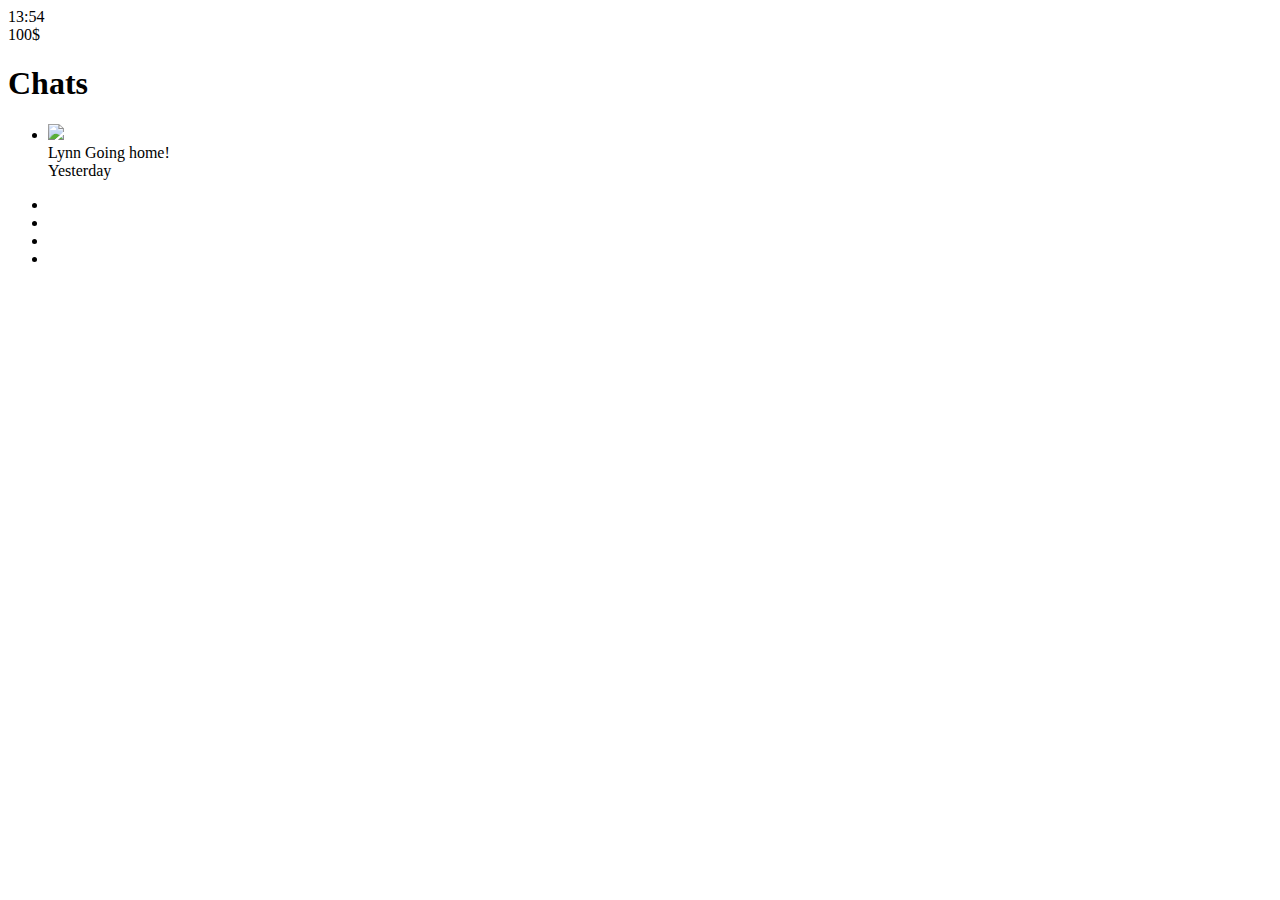
==== index.html @ ed968fc2 "Fix typo" ====
<!DOCTYPE html>
<html lang="en">
    <head>
        <meta charset="UTF-8">
        <meta name="viewport" content="width=device-width, initial-scale=1.0">
        <script src="https://kit.fontawesome.com/eb15989aa0.js" crossorigin="anonymous"></script>
        <title>Chats | Kakao Clone</title>
    </head>
    <body>
        <div class="status-bar">
            <div class="status-bar__column">
                <span class="status-bar__clock">13:54</span>
            </div>
            <div class="status-bar__column">
                <i class="fas fa-clock"></i>
                <i class="fas fa-volume-mute"></i>
                <i class="fas fa-wifi"></i>
                <span class="status-bar__battery-level">100$</span>
                <i class="fas fa-battery-full"></i>
            </div>
        </div>
        <header class="header">
            <div class="header__header-column">
                <h1 class="header__title">Chats</h1>
            </div>
            <div class="header__header-column">
                <span class="header__icon">
                    <i class="fas fa-search"></i>
                </span>
                <span class="header__icon">
                    <i class="far fa-comment"></i>
                </span>
                <span class="header__icon">
                    <i class="fas fa-cog"></i>
                </span>
            </div>
        </header>
        <main class="chats">
            <ul class="chats__list">
                <li class="chats__chat chat">
                    <div class="chat__column">
                        <img class="chat__avatar g-avatar" src="images/avatar.png" />
                        <div class="chat__content">
                            <span class="chat__username">
                                Lynn
                            </span>
                            <span class="chat__preview">Going home!</span>
                        </div>
                    </div>
                    <div class="chat__column">
                        <span class="chat__timestamp">Yesterday</span>
                    </div>
                </li>
            </ul>
        </main>
        <nav class="nav">
            <ul class="nav__list">
                <li class="nav__list-item">
                    <a href="friends.html" class="nav__list-link">
                        <i class="far fa-user"></i>
                    </a>
                </li>
                <li class="nav__list-item">
                    <a href="index.html" class="nav__list-link">
                        <i class="fas fa-comment"></i>
                    </a>
                </li>
                <li class="nav__list-item">
                    <a href="find.html" class="nav__list-link">
                        <i class="fas fa-search"></i>
                    </a>
                </li>
                <li class="nav__list-item">
                    <a href="more.html" class="nav__list-link">
                        <i class="fas fa-ellipsis-h"></i>
                    </a>
                </li>
            </ul>
        </nav>
    </body>
</html>
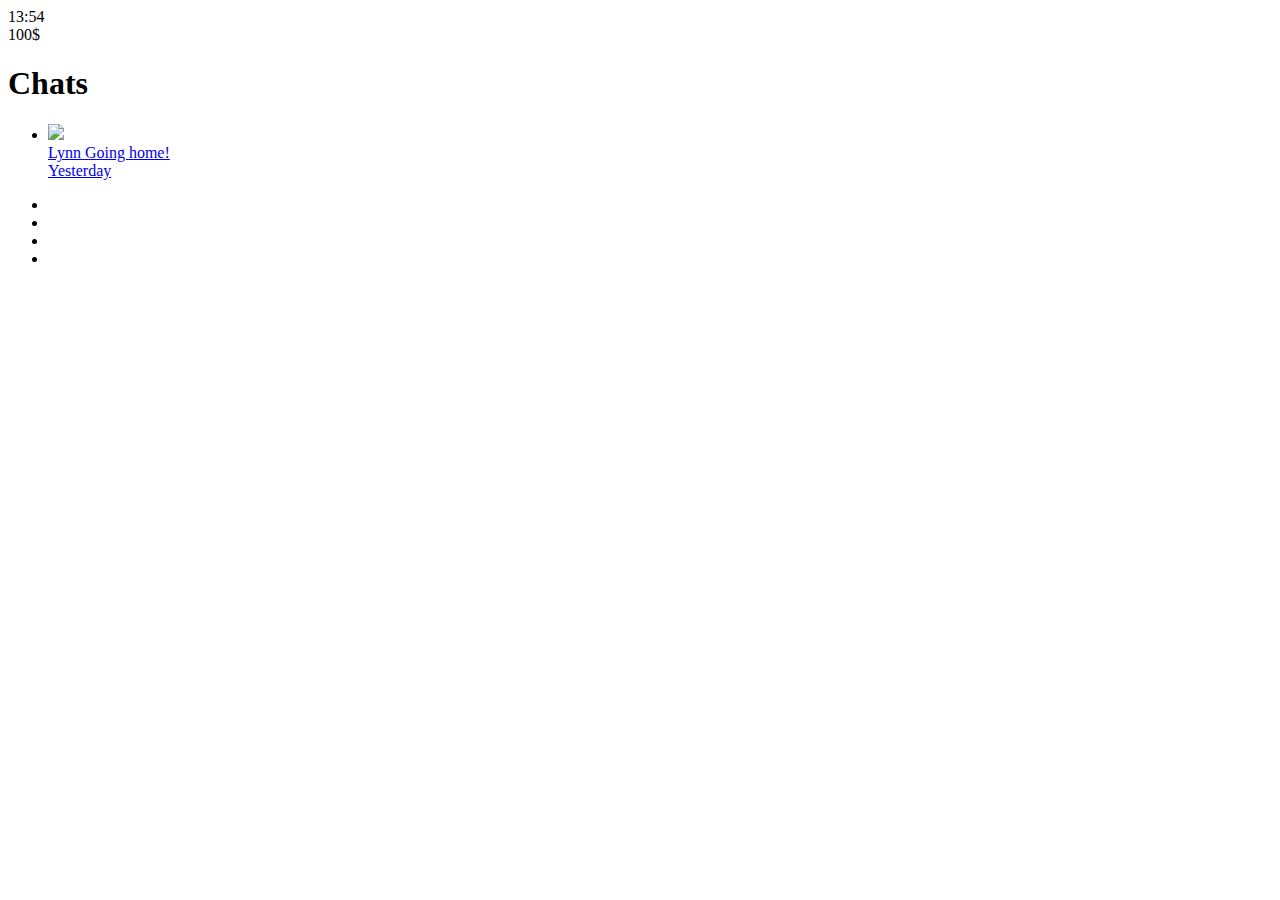
==== commit 5e9ed379: "Fix typo" ====
--- a/index.html
+++ b/index.html
@@ -38,18 +38,20 @@
         <main class="chats">
             <ul class="chats__list">
                 <li class="chats__chat chat">
-                    <div class="chat__column">
-                        <img class="chat__avatar g-avatar" src="images/avatar.png" />
-                        <div class="chat__content">
-                            <span class="chat__username">
-                                Lynn
-                            </span>
-                            <span class="chat__preview">Going home!</span>
+                    <a href="chat.html">
+                        <div class="chat__column">
+                            <img class="chat__avatar g-avatar" src="images/avatar.png" />
+                            <div class="chat__content">
+                                <span class="chat__username">
+                                    Lynn
+                                </span>
+                                <span class="chat__preview">Going home!</span>
+                            </div>
                         </div>
-                    </div>
-                    <div class="chat__column">
-                        <span class="chat__timestamp">Yesterday</span>
-                    </div>
+                        <div class="chat__column">
+                            <span class="chat__timestamp">Yesterday</span>
+                        </div>
+                    </a>
                 </li>
             </ul>
         </main>
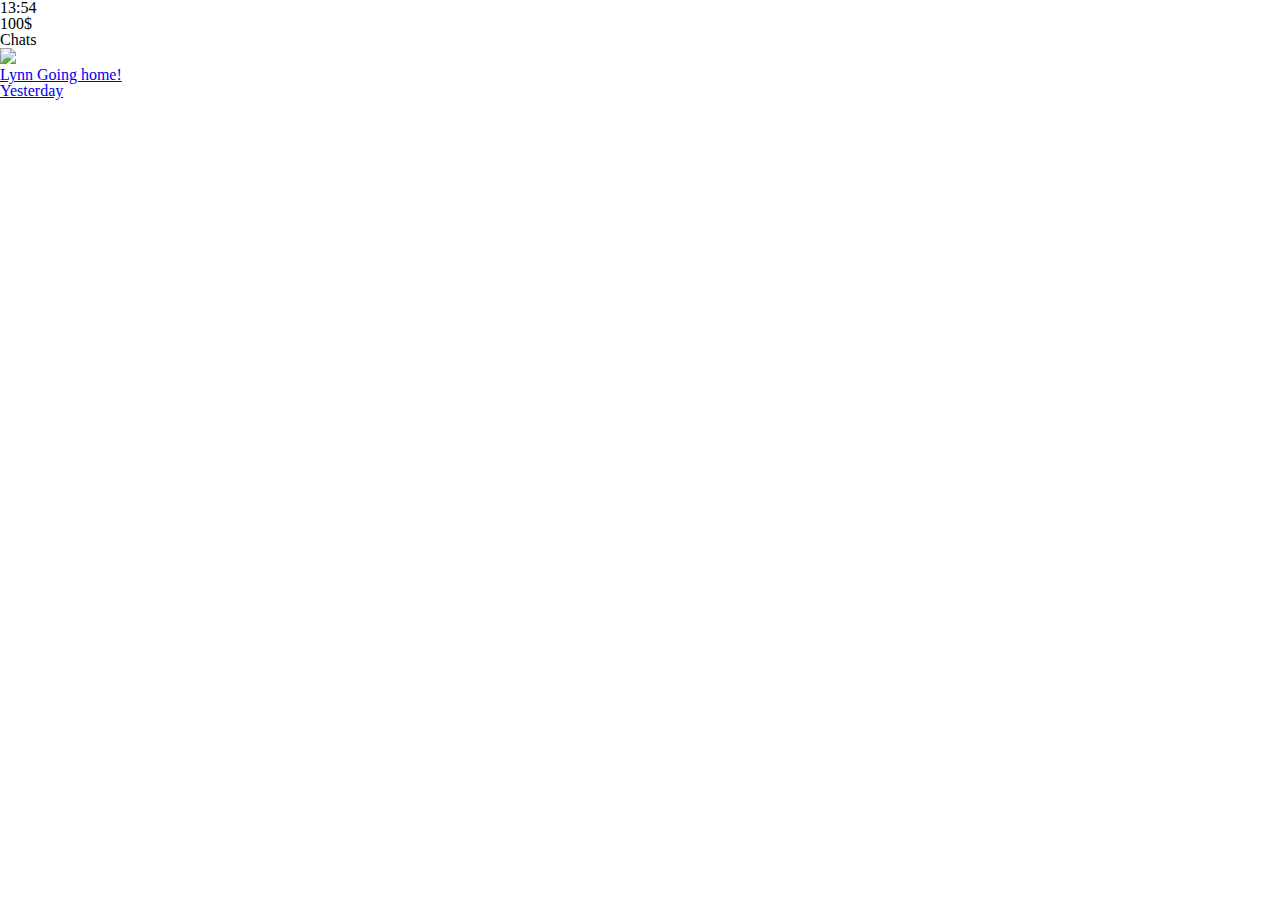
==== commit d05cfdff: "add styles.css" ====
--- a/index.html
+++ b/index.html
@@ -4,6 +4,7 @@
         <meta charset="UTF-8">
         <meta name="viewport" content="width=device-width, initial-scale=1.0">
         <script src="https://kit.fontawesome.com/eb15989aa0.js" crossorigin="anonymous"></script>
+        <link rel="stylesheet" href="css/styles.css">
         <title>Chats | Kakao Clone</title>
     </head>
     <body>
--- a/css/styles.css
+++ b/css/styles.css
@@ -0,0 +1 @@
+@import "reset.css" ;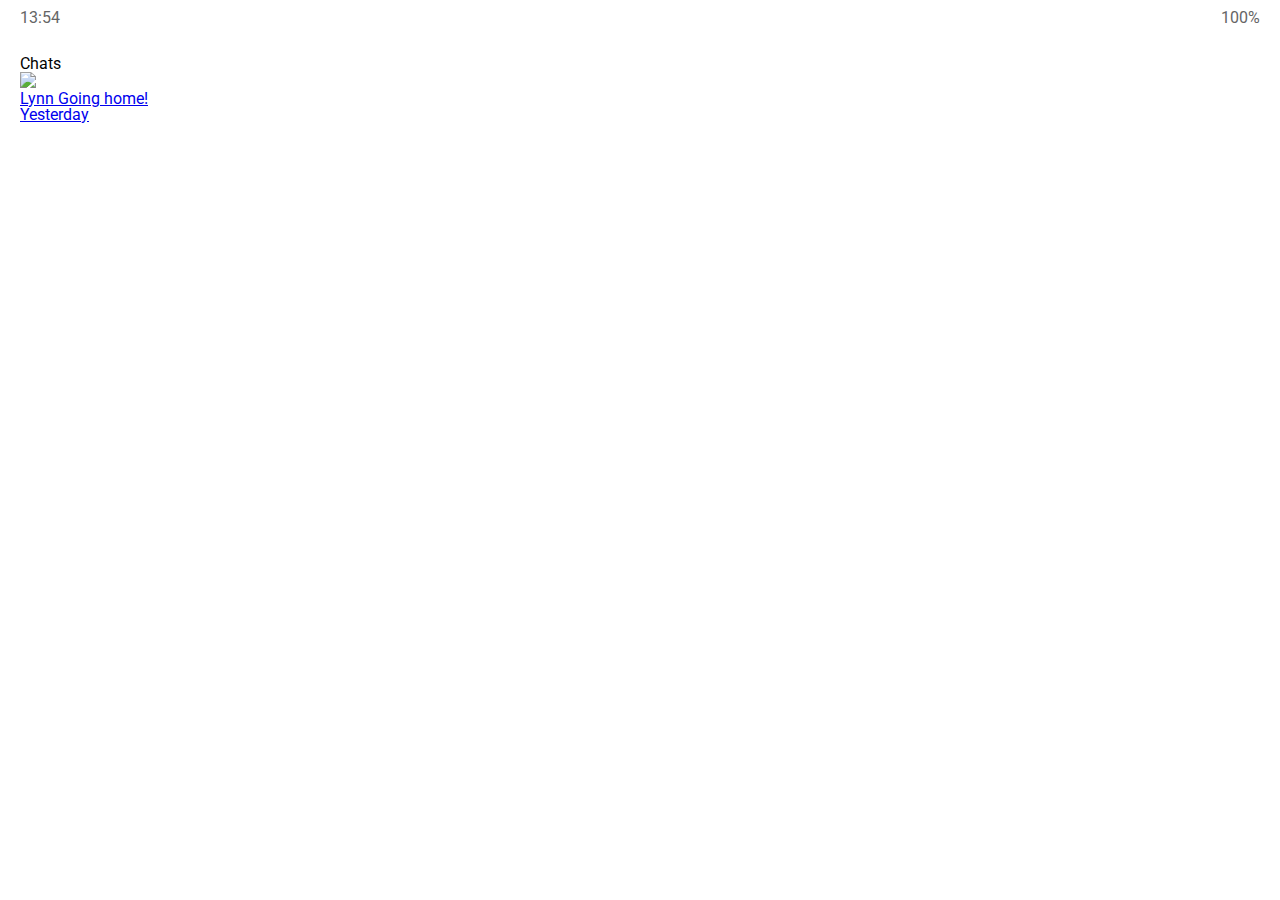
==== commit c77dc602: "Fix typo" ====
--- a/index.html
+++ b/index.html
@@ -16,7 +16,7 @@
                 <i class="fas fa-clock"></i>
                 <i class="fas fa-volume-mute"></i>
                 <i class="fas fa-wifi"></i>
-                <span class="status-bar__battery-level">100$</span>
+                <span class="status-bar__battery-level">100%</span>
                 <i class="fas fa-battery-full"></i>
             </div>
         </div>
@@ -32,7 +32,9 @@
                     <i class="far fa-comment"></i>
                 </span>
                 <span class="header__icon">
-                    <i class="fas fa-cog"></i>
+                    <a href="settings.html">
+                        <i class="fas fa-cog"></i>
+                    </a>
                 </span>
             </div>
         </header>
--- a/css/styles.css
+++ b/css/styles.css
@@ -1 +1,10 @@
-@import "reset.css" ;+@import "reset.css" ;
+@Import "status-bar.css" ;
+@import url('https://fonts.googleapis.com/css2?family=Roboto:wght@400;700&display=swap');
+
+body {
+    background-color: white;
+    padding: 10px 20px;
+    color: #020202;
+    font-family: "Open San", -apple-system, BlinkMacSystemFont, 'Segoe UI', Roboto, Oxygen, Ubuntu, Cantarell, 'Open Sans', 'Helvetica Neue', sans-serif;
+}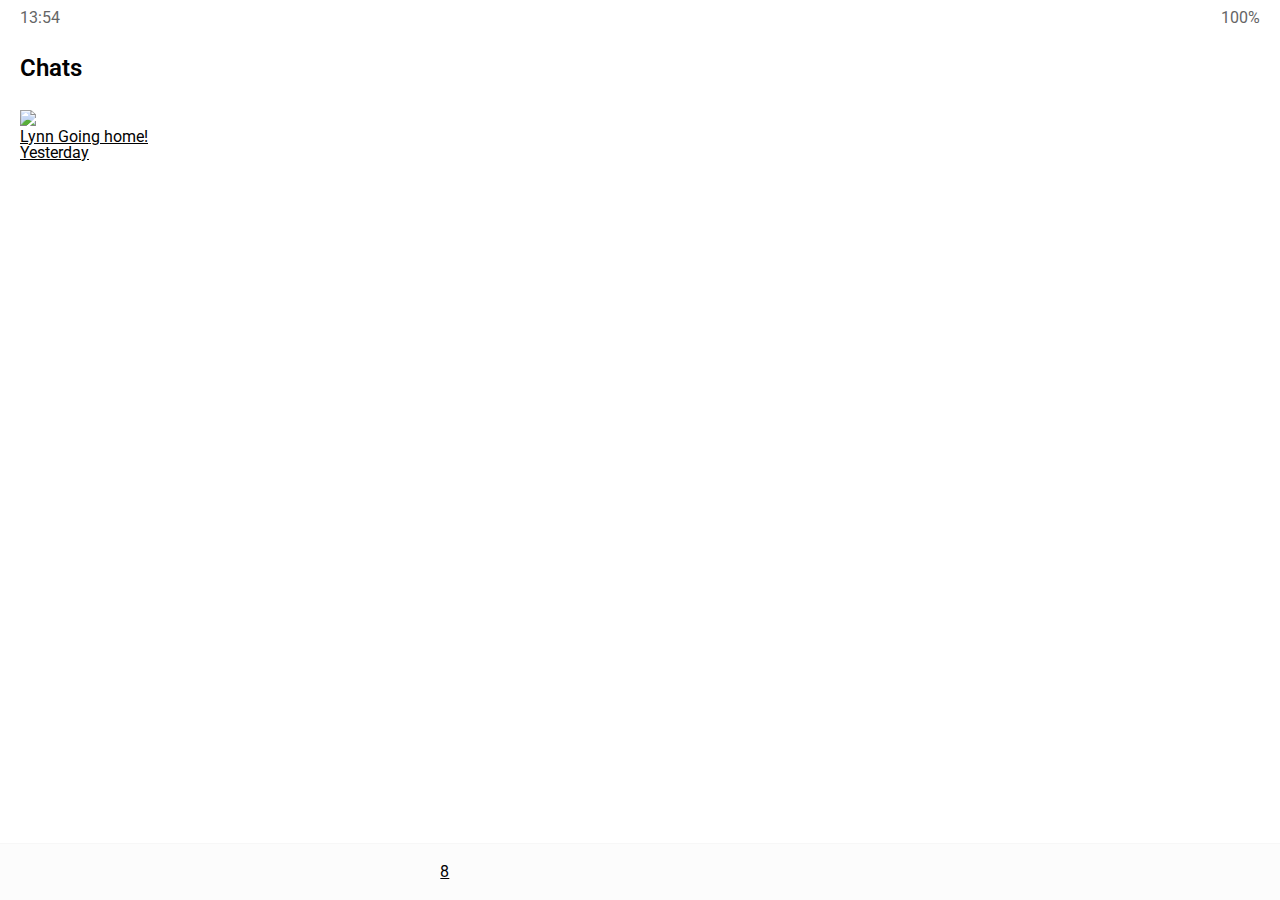
==== commit cf2bf3a5: "add chat room count" ====
--- a/index.html
+++ b/index.html
@@ -67,6 +67,7 @@
                 </li>
                 <li class="nav__list-item">
                     <a href="index.html" class="nav__list-link">
+                        <div class="nav__badge">8</div>
                         <i class="fas fa-comment"></i>
                     </a>
                 </li>
--- a/css/styles.css
+++ b/css/styles.css
@@ -1,10 +1,20 @@
+@import url('https://fonts.googleapis.com/css2?family=Roboto:wght@400;600&display=swap');
 @import "reset.css" ;
 @Import "status-bar.css" ;
-@import url('https://fonts.googleapis.com/css2?family=Roboto:wght@400;700&display=swap');
+@import "header.css" ;
+@import "nav-bar.css" ;
+
+* {
+    box-sizing: border-box;
+}
 
 body {
     background-color: white;
     padding: 10px 20px;
     color: #020202;
     font-family: "Open San", -apple-system, BlinkMacSystemFont, 'Segoe UI', Roboto, Oxygen, Ubuntu, Cantarell, 'Open Sans', 'Helvetica Neue', sans-serif;
+}
+
+a {
+   color: inherit; 
 }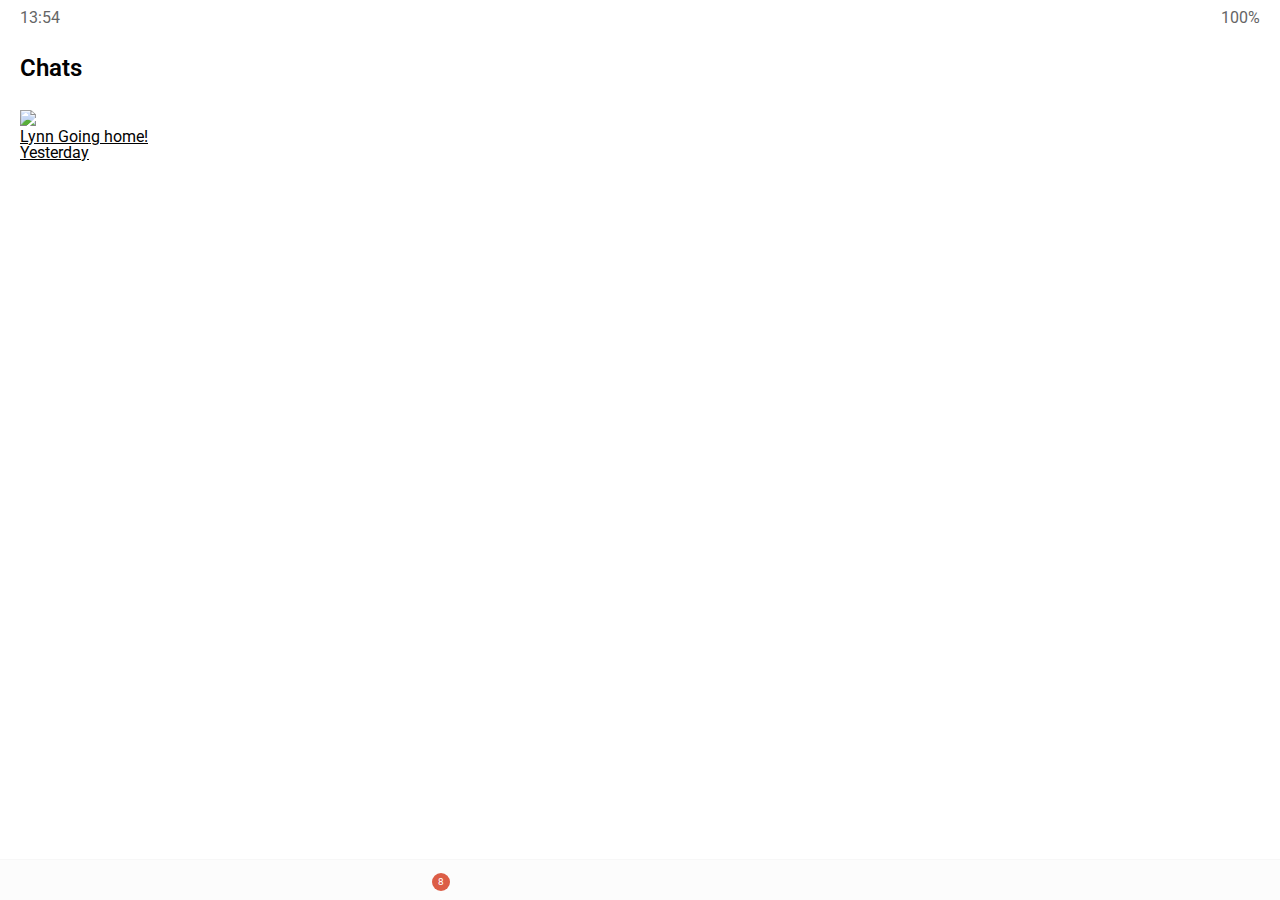
==== commit 63d8084f: "Fix chats class" ====
--- a/index.html
+++ b/index.html
@@ -42,17 +42,19 @@
             <ul class="chats__list">
                 <li class="chats__chat chat">
                     <a href="chat.html">
-                        <div class="chat__column">
-                            <img class="chat__avatar g-avatar" src="images/avatar.png" />
-                            <div class="chat__content">
-                                <span class="chat__username">
-                                    Lynn
-                                </span>
-                                <span class="chat__preview">Going home!</span>
+                        <div class="chats__chat friend friend-lg">
+                            <div class="friend__column">
+                                <img class="friend__avatar m-avatar" src="images/avatar.png" />
+                                <div class="friend__content">
+                                    <span class="friend__username">
+                                        Lynn
+                                    </span>
+                                    <span class="friend__preview">Going home!</span>
+                                </div>
                             </div>
-                        </div>
-                        <div class="chat__column">
-                            <span class="chat__timestamp">Yesterday</span>
+                            <div class="friend__column">
+                                <span class="chat__timestamp">Yesterday</span>
+                            </div>
                         </div>
                     </a>
                 </li>
--- a/css/styles.css
+++ b/css/styles.css
@@ -6,6 +6,7 @@
 
 * {
     box-sizing: border-box;
+    /* 패딩을 추가해도 width, height 크기가 늘어나지 않게 */
 }
 
 body {
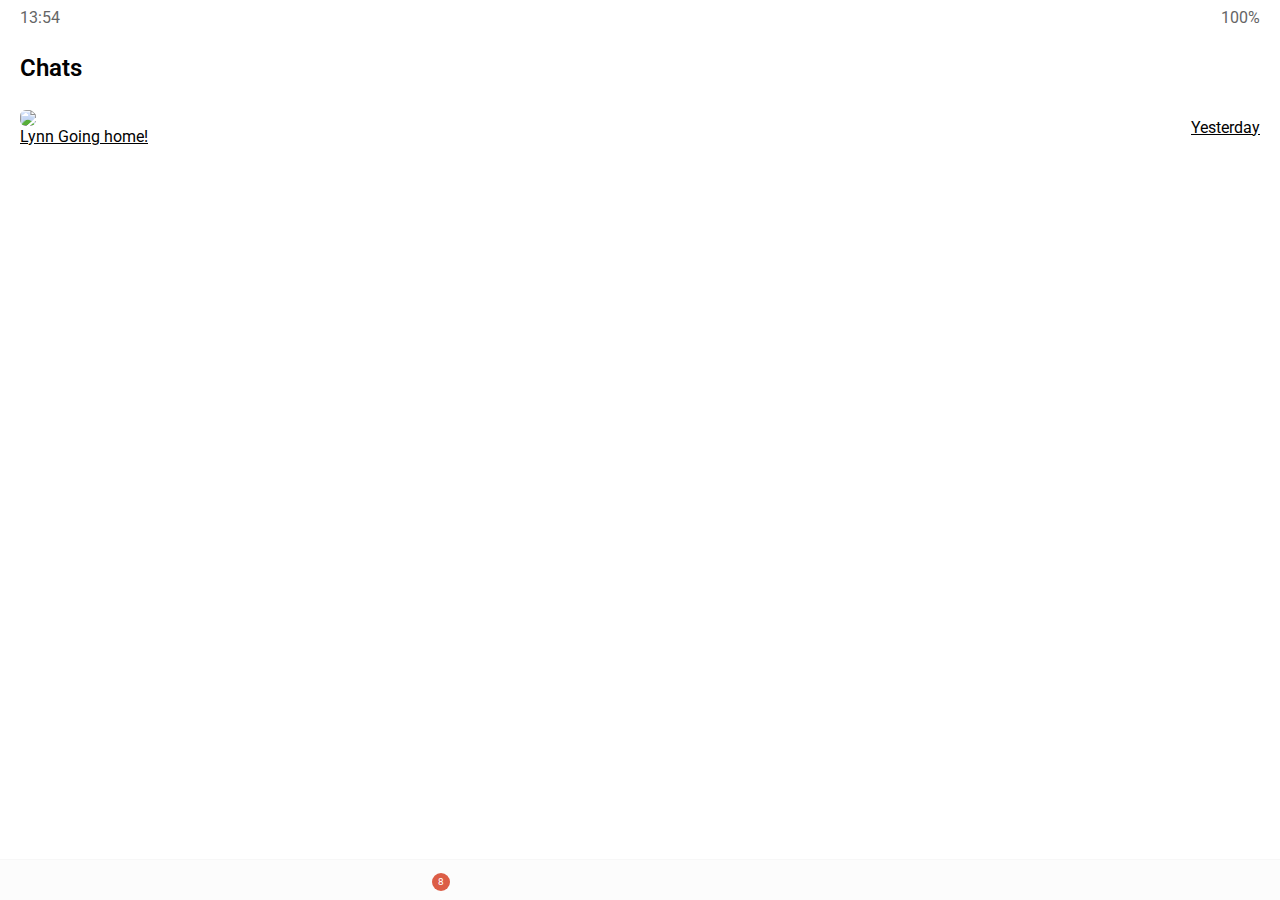
==== commit e8ececc7: "FIx classname" ====
--- a/index.html
+++ b/index.html
@@ -44,12 +44,12 @@
                     <a href="chat.html">
                         <div class="chats__chat friend friend-lg">
                             <div class="friend__column">
-                                <img class="friend__avatar m-avatar" src="images/avatar.png" />
+                                <img class="m-avatar friend__avatar" src="images/avatar.png" />
                                 <div class="friend__content">
-                                    <span class="friend__username">
+                                    <span class="friend__name">
                                         Lynn
                                     </span>
-                                    <span class="friend__preview">Going home!</span>
+                                    <span class="friend__bottom-text">Going home!</span>
                                 </div>
                             </div>
                             <div class="friend__column">
--- a/css/styles.css
+++ b/css/styles.css
@@ -3,6 +3,7 @@
 @Import "status-bar.css" ;
 @import "header.css" ;
 @import "nav-bar.css" ;
+@import "friend.css" ;
 
 * {
     box-sizing: border-box;
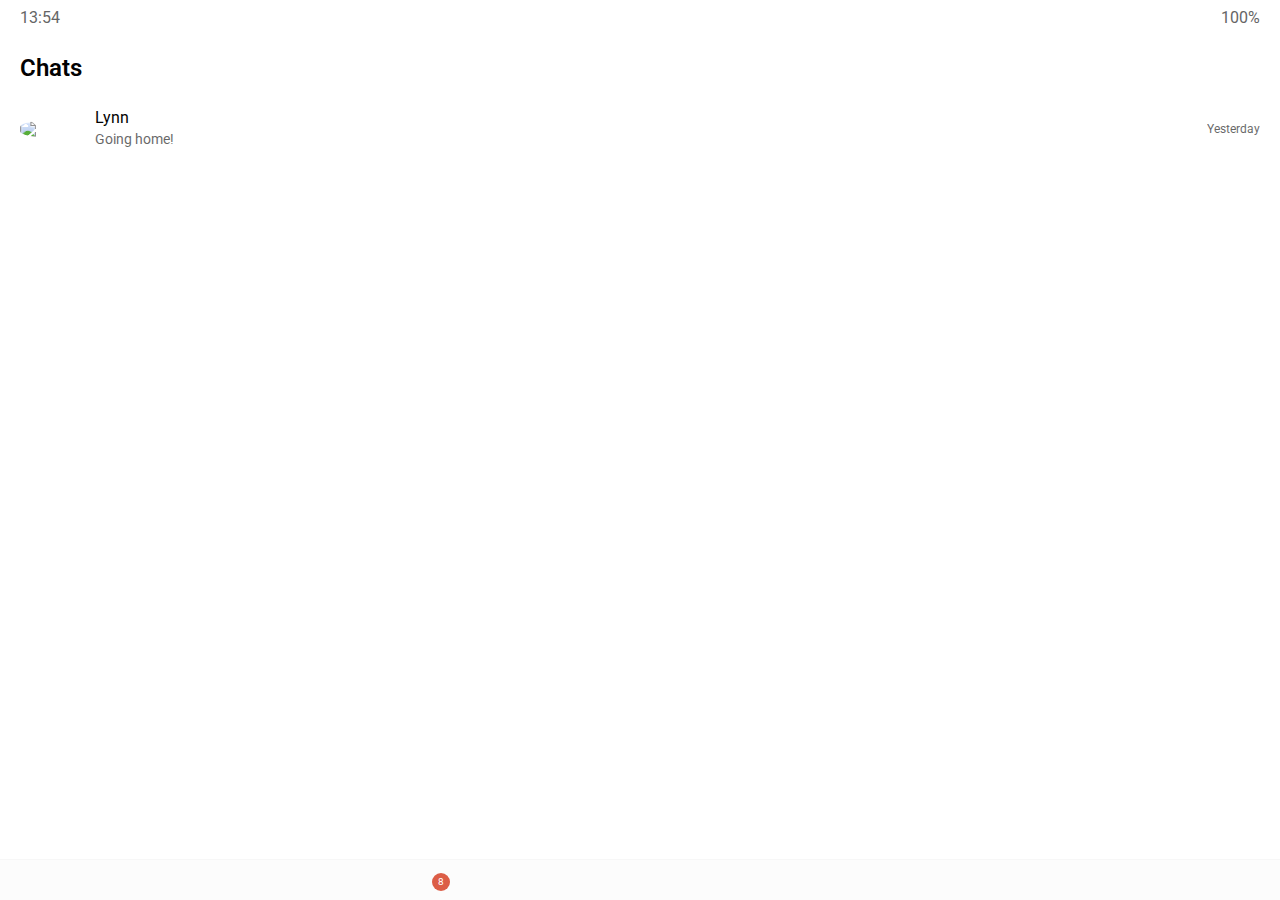
==== commit 64b50ab9: "Fix classname" ====
--- a/index.html
+++ b/index.html
@@ -42,7 +42,7 @@
             <ul class="chats__list">
                 <li class="chats__chat chat">
                     <a href="chat.html">
-                        <div class="chats__chat friend friend-lg">
+                        <div class="chats__chat friend">
                             <div class="friend__column">
                                 <img class="m-avatar friend__avatar" src="images/avatar.png" />
                                 <div class="friend__content">
--- a/css/styles.css
+++ b/css/styles.css
@@ -19,4 +19,6 @@
 
 a {
    color: inherit; 
-}+   text-decoration: none;
+}
+
